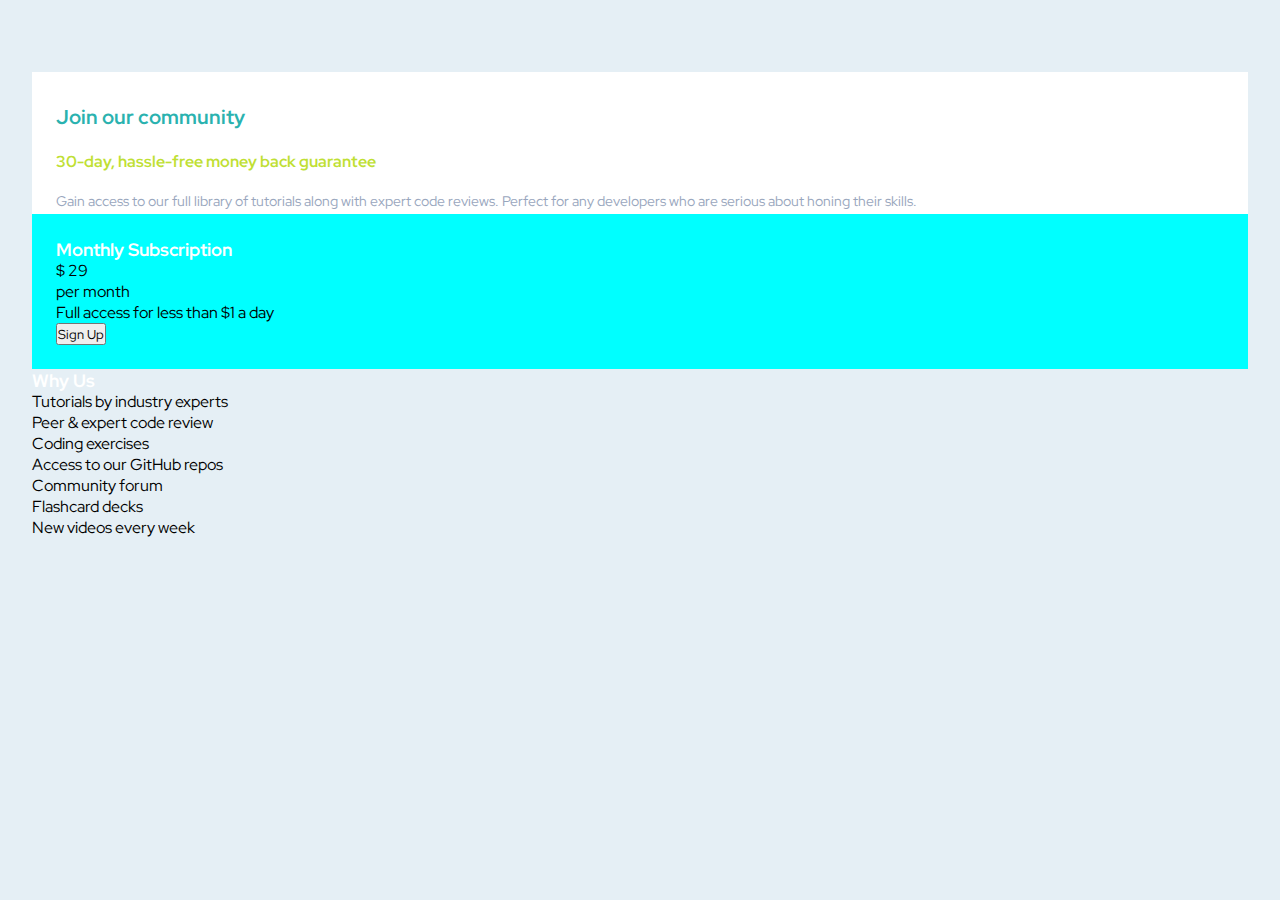
==== index.html @ 02b2b460 "início do projeto" ====
<!DOCTYPE html>
<html lang="en">
<head>
    <meta charset="UTF-8">
    <meta http-equiv="X-UA-Compatible" content="IE=edge">
    <meta name="viewport" content="width=device-width, initial-scale=1.0">
    <link rel="shortcut icon" href="./images/favicon-32x32.png" type="image/x-icon">
    <link rel="stylesheet" href="style.css">
    <title>Price Component</title>
</head>
<body>
    <main>
        <div class="superior">
            <section>
                <h1> Join our community</h1>
            <p class="s">30-day, hassle-free money back guarantee</p>
            <p>Gain access to our full library of tutorials along with expert code reviews. Perfect for any developers who are serious about honing their skills.</p>
            </section>
        </div>

        <div class="inferior">
            <section class="esquerda">
                <h2>Monthly Subscription</h2>
                <div>
                    <p>$ 29</p>
                    <p>per month</p>
                </div>
                <p> Full access for less than $1 a day</p>
                <button>Sign Up</button>
            </section>
            <section class="direita"></section>
            <h2> Why Us</h2>
            <p>Tutorials by industry experts</p>
            <p>Peer & expert code review</p>
            <p>Coding exercises</p>
            <p>Access to our GitHub repos</p>
            <p>Community forum</p>
            <p>Flashcard decks</p>
            <p>New videos every week</p>
        </div>
        
    </main>
</body>
</html>
---- style.css ----
@import './Css/global.css';
@import './Css/color.css';
@import './Css/main.css';
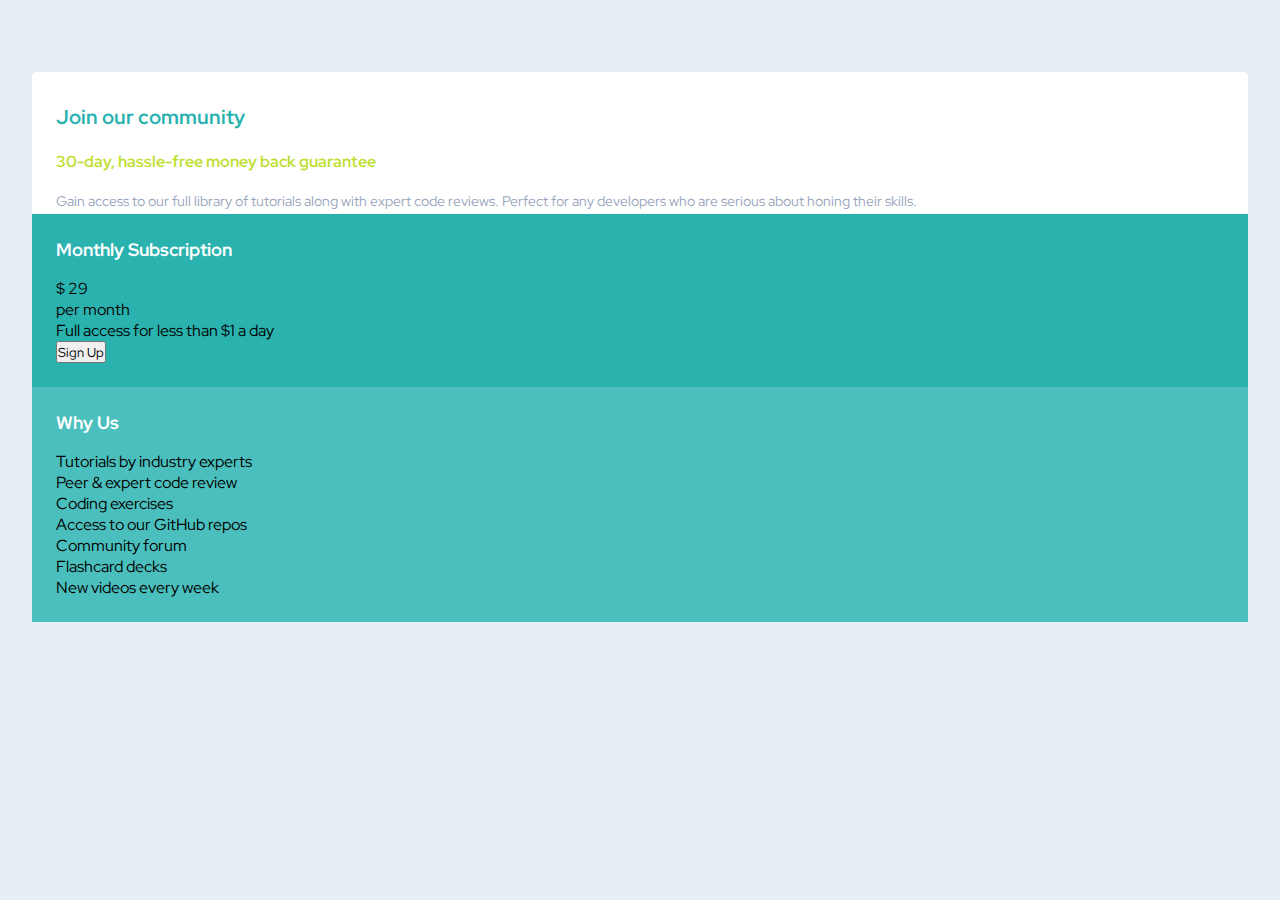
==== commit 092b9c60: "peronio, terminei de editar a primeira sessão." ====
--- a/index.html
+++ b/index.html
@@ -28,7 +28,7 @@
                 <p> Full access for less than $1 a day</p>
                 <button>Sign Up</button>
             </section>
-            <section class="direita"></section>
+            <section class="direita">
             <h2> Why Us</h2>
             <p>Tutorials by industry experts</p>
             <p>Peer & expert code review</p>
@@ -37,6 +37,7 @@
             <p>Community forum</p>
             <p>Flashcard decks</p>
             <p>New videos every week</p>
+            </section>
         </div>
         
     </main>
